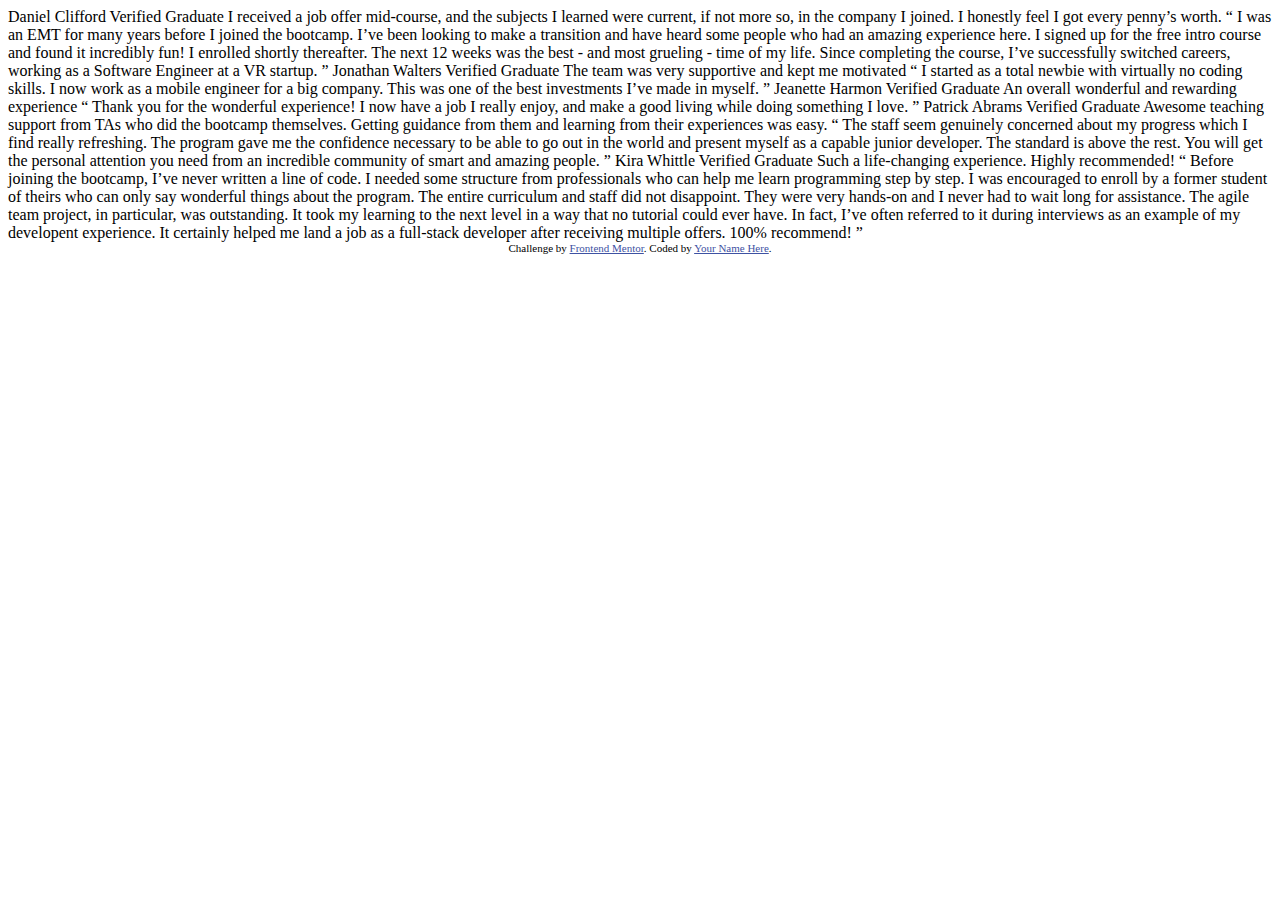
==== testimonials-grid-section-main/index.html @ 8134aae4 "Start" ====
<!DOCTYPE html>
<html lang="en">
<head>
  <meta charset="UTF-8">
  <meta name="viewport" content="width=device-width, initial-scale=1.0"> <!-- displays site properly based on user's device -->

  <link rel="icon" type="image/png" sizes="32x32" href="./images/favicon-32x32.png">
  
  <title>Frontend Mentor | [Challenge Name Here]</title>

  <!-- Feel free to remove these styles or customise in your own stylesheet 👍 -->
  <style>
    .attribution { font-size: 11px; text-align: center; }
    .attribution a { color: hsl(228, 45%, 44%); }
  </style>
</head>
<body>
  Daniel Clifford
  Verified Graduate

  I received a job offer mid-course, and the subjects I learned were current, if not more so, 
  in the company I joined. I honestly feel I got every penny’s worth.

  “ I was an EMT for many years before I joined the bootcamp. I’ve been looking to make a 
  transition and have heard some people who had an amazing experience here. I signed up 
  for the free intro course and found it incredibly fun! I enrolled shortly thereafter. 
  The next 12 weeks was the best - and most grueling - time of my life. Since completing 
  the course, I’ve successfully switched careers, working as a Software Engineer at a VR startup. ”

  Jonathan Walters
  Verified Graduate

  The team was very supportive and kept me motivated

  “ I started as a total newbie with virtually no coding skills. I now work as a mobile engineer 
  for a big company. This was one of the best investments I’ve made in myself. ”

  Jeanette Harmon
  Verified Graduate

  An overall wonderful and rewarding experience

  “ Thank you for the wonderful experience! I now have a job I really enjoy, and make a good living 
  while doing something I love. ”

  Patrick Abrams
  Verified Graduate

  Awesome teaching support from TAs who did the bootcamp themselves. Getting guidance from them and 
  learning from their experiences was easy.

  “ The staff seem genuinely concerned about my progress which I find really refreshing. The program 
  gave me the confidence necessary to be able to go out in the world and present myself as a capable 
  junior developer. The standard is above the rest. You will get the personal attention you need from 
  an incredible community of smart and amazing people. ”

  Kira Whittle
  Verified Graduate

  Such a life-changing experience. Highly recommended!

  “ Before joining the bootcamp, I’ve never written a line of code. I needed some structure from 
  professionals who can help me learn programming step by step. I was encouraged to enroll by a former 
  student of theirs who can only say wonderful things about the program. The entire curriculum and staff 
  did not disappoint. They were very hands-on and I never had to wait long for assistance. The agile team 
  project, in particular, was outstanding. It took my learning to the next level in a way that no tutorial 
  could ever have. In fact, I’ve often referred to it during interviews as an example of my developent 
  experience. It certainly helped me land a job as a full-stack developer after receiving multiple offers. 
  100% recommend! ”
  
  <div class="attribution">
    Challenge by <a href="https://www.frontendmentor.io?ref=challenge" target="_blank">Frontend Mentor</a>. 
    Coded by <a href="#">Your Name Here</a>.
  </div>
</body>
</html>
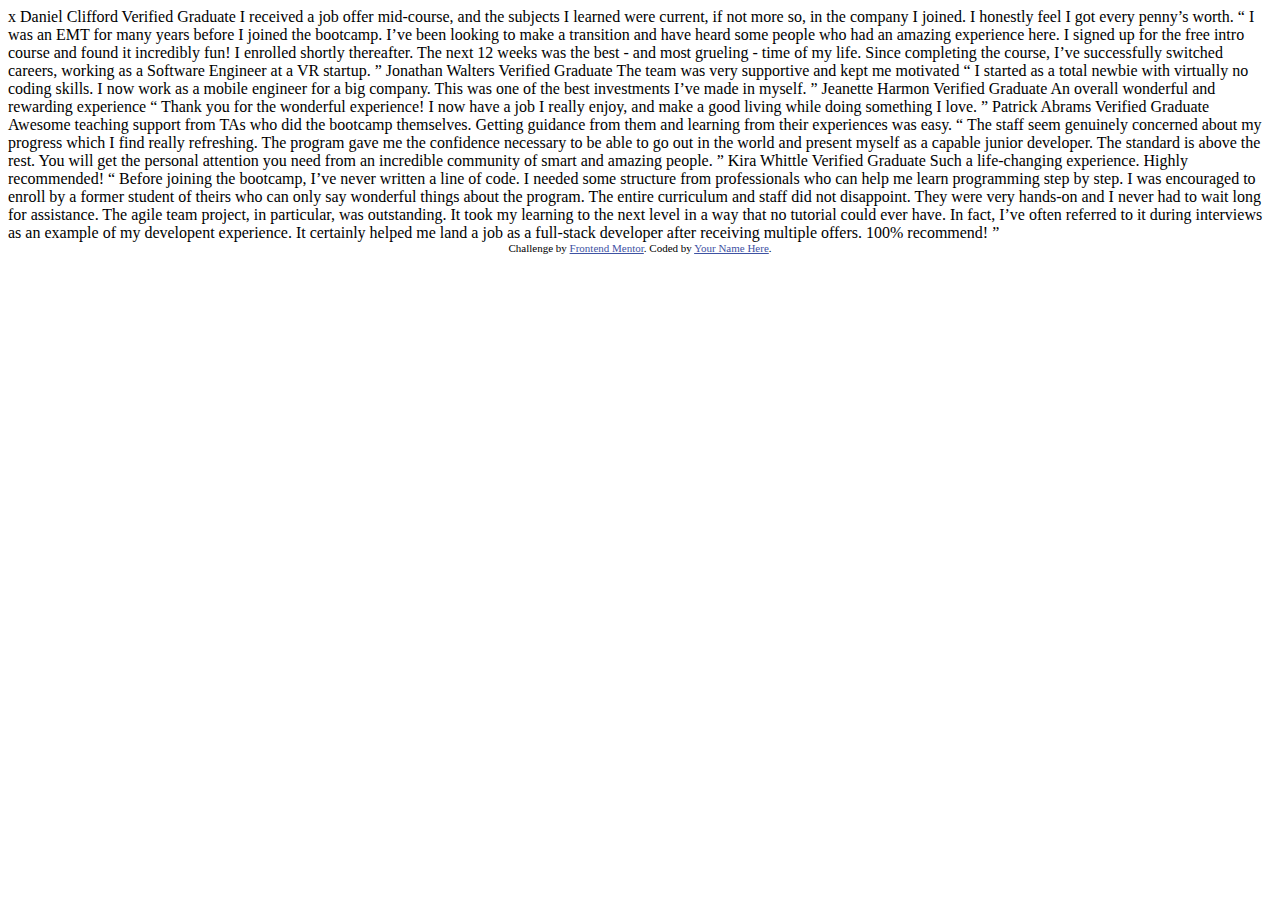
==== commit a0058414: "FINISHED" ====
--- a/testimonials-grid-section-main/index.html
+++ b/testimonials-grid-section-main/index.html
@@ -4,8 +4,7 @@
   <meta charset="UTF-8">
   <meta name="viewport" content="width=device-width, initial-scale=1.0"> <!-- displays site properly based on user's device -->
 
-  <link rel="icon" type="image/png" sizes="32x32" href="./images/favicon-32x32.png">
-  
+x  
   <title>Frontend Mentor | [Challenge Name Here]</title>
 
   <!-- Feel free to remove these styles or customise in your own stylesheet 👍 -->
